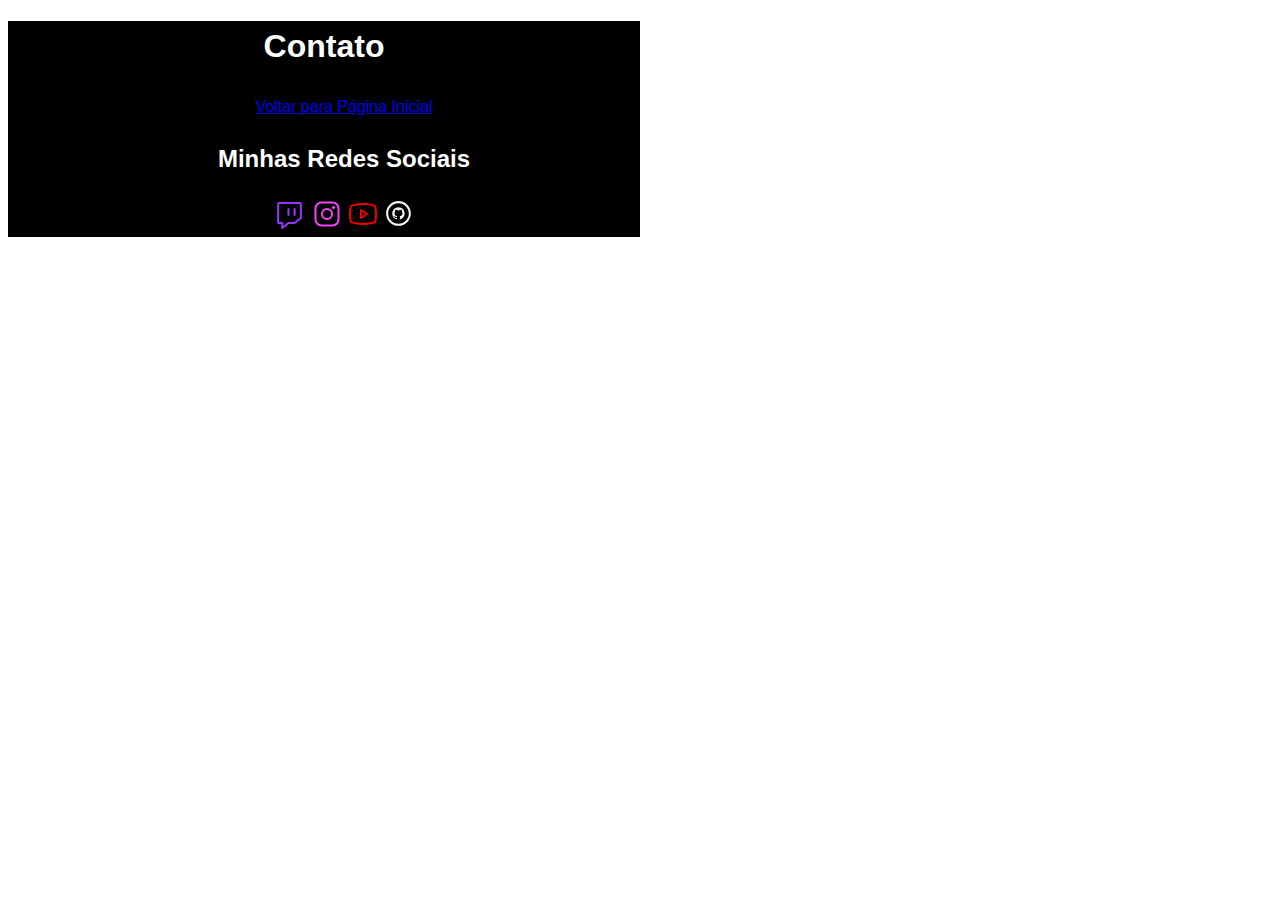
==== contatos.html @ 553a2941 "Alteração do arquivo styles.css e inclusão do arquivo contatos.html" ====
<!DOCTYPE html>
<html lang="pt-br">
<head>
    <meta charset="UTF-8">
    <meta http-equiv="X-UA-Compatible" content="IE=edge">
    <meta name="viewport" content="width=device-width, initial-scale=1.0">
    <title>Exercício Git/GitHub</title>

    <link rel="stylesheet" href="./styles.css">
</head>
<body>
    <div>

        <h1>Contato</h1>

        <ul>
            <li>
                <a href="index.html">Voltar para Página Inicial</a>
            </li>

            <h2>Minhas Redes Sociais</h2>

            <li>                                
                <a 
                target="_blank"
                href="https://www.twitch.tv/thiagoproef">
                <svg width="33" height="32" viewBox="0 0 33 32" fill="none" xmlns="http://www.w3.org/2000/svg">
                    <path d="M21.2824 25H15.8426C15.6011 25.0001 15.3678 25.0844 15.1852 25.2375L9.28125 30V25H6.1875C5.914 25 5.65169 24.8946 5.4583 24.7071C5.2649 24.5196 5.15625 24.2652 5.15625 24V6C5.15625 5.73478 5.2649 5.48043 5.4583 5.29289C5.65169 5.10536 5.914 5 6.1875 5H26.8125C27.086 5 27.3483 5.10536 27.5417 5.29289C27.7351 5.48043 27.8438 5.73478 27.8438 6V19.5375C27.8417 19.6832 27.8072 19.8267 27.7427 19.9583C27.6782 20.0899 27.5851 20.2065 27.4699 20.3L21.9398 24.7625C21.7572 24.9156 21.5239 24.9999 21.2824 25V25Z" stroke="#9A35FF" stroke-width="2" stroke-linecap="round" stroke-linejoin="round"/>
                    <path d="M21.6562 11V17" stroke="#9A35FF" stroke-width="2" stroke-linecap="round" stroke-linejoin="round"/>
                    <path d="M15.4688 11V17" stroke="#9A35FF" stroke-width="2" stroke-linecap="round" stroke-linejoin="round"/>
                </svg>
                    
                </a>
            </li>

            <li>                                
                <a 
                target="_blank"
                href="https://www.instagram.com/thiagoproef/">
                <svg width="32" height="32" viewBox="0 0 32 32" fill="none" xmlns="http://www.w3.org/2000/svg">
                    <path d="M16 21C18.7614 21 21 18.7614 21 16C21 13.2386 18.7614 11 16 11C13.2386 11 11 13.2386 11 16C11 18.7614 13.2386 21 16 21Z" stroke="#FA41FE" stroke-width="2" stroke-miterlimit="10"/>
                    <path d="M21.5 4.5H10.5C7.18629 4.5 4.5 7.18629 4.5 10.5V21.5C4.5 24.8137 7.18629 27.5 10.5 27.5H21.5C24.8137 27.5 27.5 24.8137 27.5 21.5V10.5C27.5 7.18629 24.8137 4.5 21.5 4.5Z" stroke="#FA41FE" stroke-width="2" stroke-linecap="round" stroke-linejoin="round"/>
                    <path d="M22.5 11C23.3284 11 24 10.3284 24 9.5C24 8.67157 23.3284 8 22.5 8C21.6716 8 21 8.67157 21 9.5C21 10.3284 21.6716 11 22.5 11Z" fill="#FA41FE"/>
                </svg>                                    
                </a>
            </li>

            <li>                                
                <a 
                target="_blank"
                href="https://www.youtube.com/thiagoproef">
                <svg width="32" height="32" viewBox="0 0 32 32" fill="none" xmlns="http://www.w3.org/2000/svg">
                    <path d="M20 16L14 12V20L20 16Z" stroke="#F40000" stroke-width="2" stroke-linecap="round" stroke-linejoin="round"/>
                    <path d="M3 16C3 19.725 3.3875 21.9 3.675 23.025C3.75427 23.3302 3.90418 23.6126 4.11262 23.8493C4.32106 24.0859 4.58221 24.2703 4.875 24.3875C9.0625 25.9875 16 25.95 16 25.95C16 25.95 22.9375 25.9875 27.125 24.3875C27.4178 24.2703 27.6789 24.0859 27.8874 23.8493C28.0958 23.6126 28.2457 23.3302 28.325 23.025C28.6125 21.9 29 19.725 29 16C29 12.275 28.6125 10.1 28.325 8.975C28.2457 8.66975 28.0958 8.38741 27.8874 8.15074C27.6789 7.91407 27.4178 7.7297 27.125 7.6125C22.9375 6.0125 16 6.05 16 6.05C16 6.05 9.0625 6.0125 4.875 7.6125C4.58221 7.7297 4.32106 7.91407 4.11262 8.15074C3.90418 8.38741 3.75427 8.66975 3.675 8.975C3.3875 10.1 3 12.275 3 16Z" stroke="#F40000" stroke-width="2" stroke-linecap="round" stroke-linejoin="round"/>
                </svg>                                                          
                </a>
            </li>

            <li>                                
                <a 
                target="_blank"
                href="https://github.com/zani19">
                <svg class="highlight" xmlns="http://www.w3.org/2000/svg" width="31" height="31" viewBox="-2 -2 30 30">
                    <path d="M12 2c5.514 0 10 4.486 10 10s-4.486 10-10 10-10-4.486-10-10 4.486-10 10-10zm0-2c-6.627 0-12 5.373-12 12s5.373 12 12 12 12-5.373 12-12-5.373-12-12-12zm0 6c-3.313 0-6 2.686-6 6 0 2.651 1.719 4.9 4.104 5.693.3.056.396-.13.396-.289v-1.117c-1.669.363-2.017-.707-2.017-.707-.272-.693-.666-.878-.666-.878-.544-.373.041-.365.041-.365.603.042.92.619.92.619.535.917 1.403.652 1.746.499.054-.388.209-.652.381-.802-1.333-.152-2.733-.667-2.733-2.965 0-.655.234-1.19.618-1.61-.062-.153-.268-.764.058-1.59 0 0 .504-.161 1.65.615.479-.133.992-.199 1.502-.202.51.002 1.023.069 1.503.202 1.146-.776 1.648-.615 1.648-.615.327.826.121 1.437.06 1.588.385.42.617.955.617 1.61 0 2.305-1.404 2.812-2.74 2.96.216.186.412.551.412 1.111v1.646c0 .16.096.347.4.288 2.383-.793 4.1-3.041 4.1-5.691 0-3.314-2.687-6-6-6z"/>
                </svg>                                                       
                </a>
            </li>


        </ul>
        
        
    </div>
    
    
    
</body>
</html>
---- styles.css ----
/* body {
    background-color: black;
} */

body * {
    font-family: sans-serif;
    line-height: 160%;
}

div {
    background-color: black;
    color: white;
    text-align: center;
    width: 50%;
    display: block;
} 

li {
    list-style: none;
    display: inline-block;
}

.highlight {
    fill: whitesmoke;
}
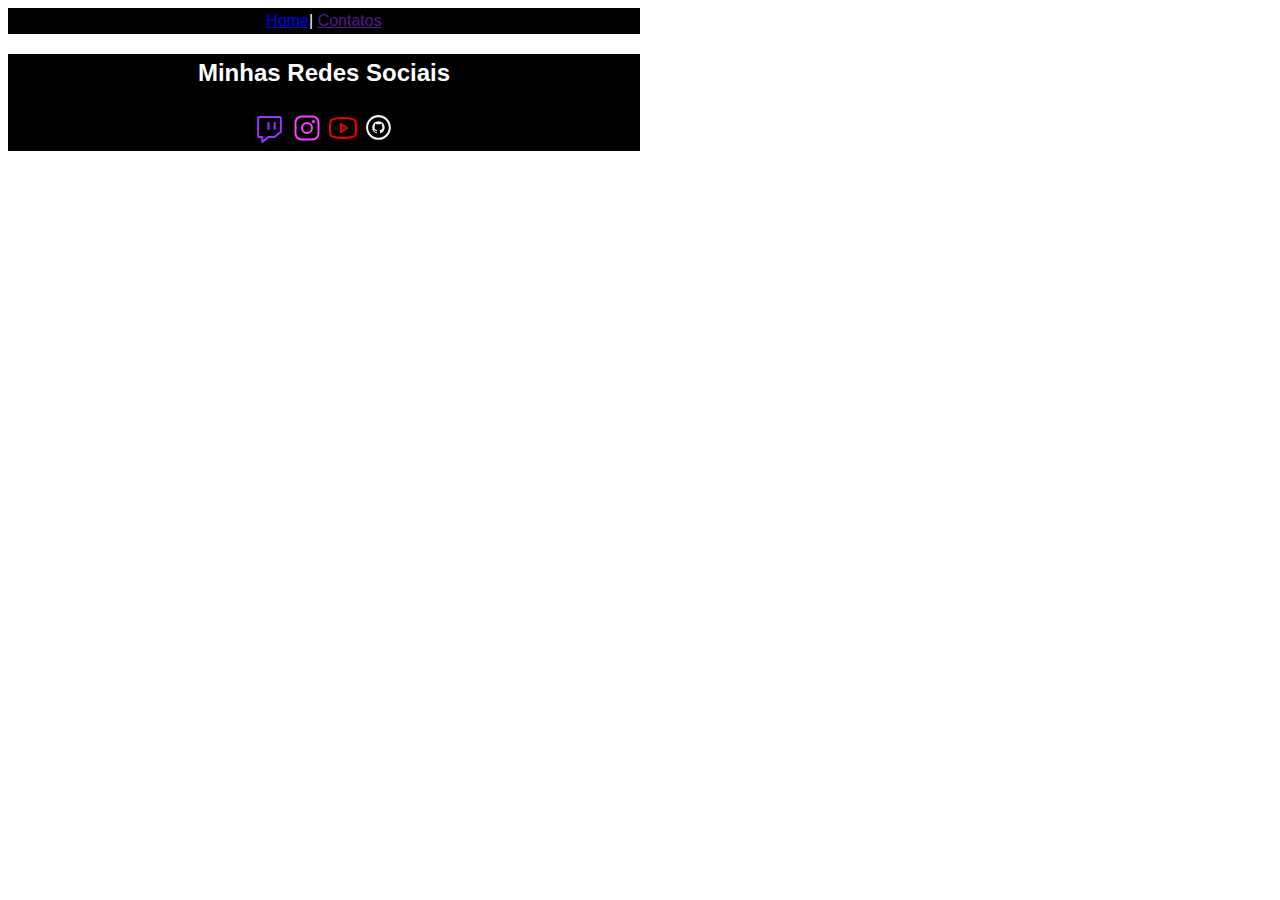
==== commit 02a1919a: "Adicionado menu de navegação entre index e contatos. Removido a DIV contatos, deixando apenas as red" ====
--- a/contatos.html
+++ b/contatos.html
@@ -9,15 +9,15 @@
     <link rel="stylesheet" href="./styles.css">
 </head>
 <body>
+
+    <header>
+        <div>
+            <a href="index.html">Home</a>|
+            <a href="">Contatos</a>
+        </div>
+    </header>
+
     <div>
-
-        <h1>Contato</h1>
-
-        <ul>
-            <li>
-                <a href="index.html">Voltar para Página Inicial</a>
-            </li>
-
             <h2>Minhas Redes Sociais</h2>
 
             <li>                                
